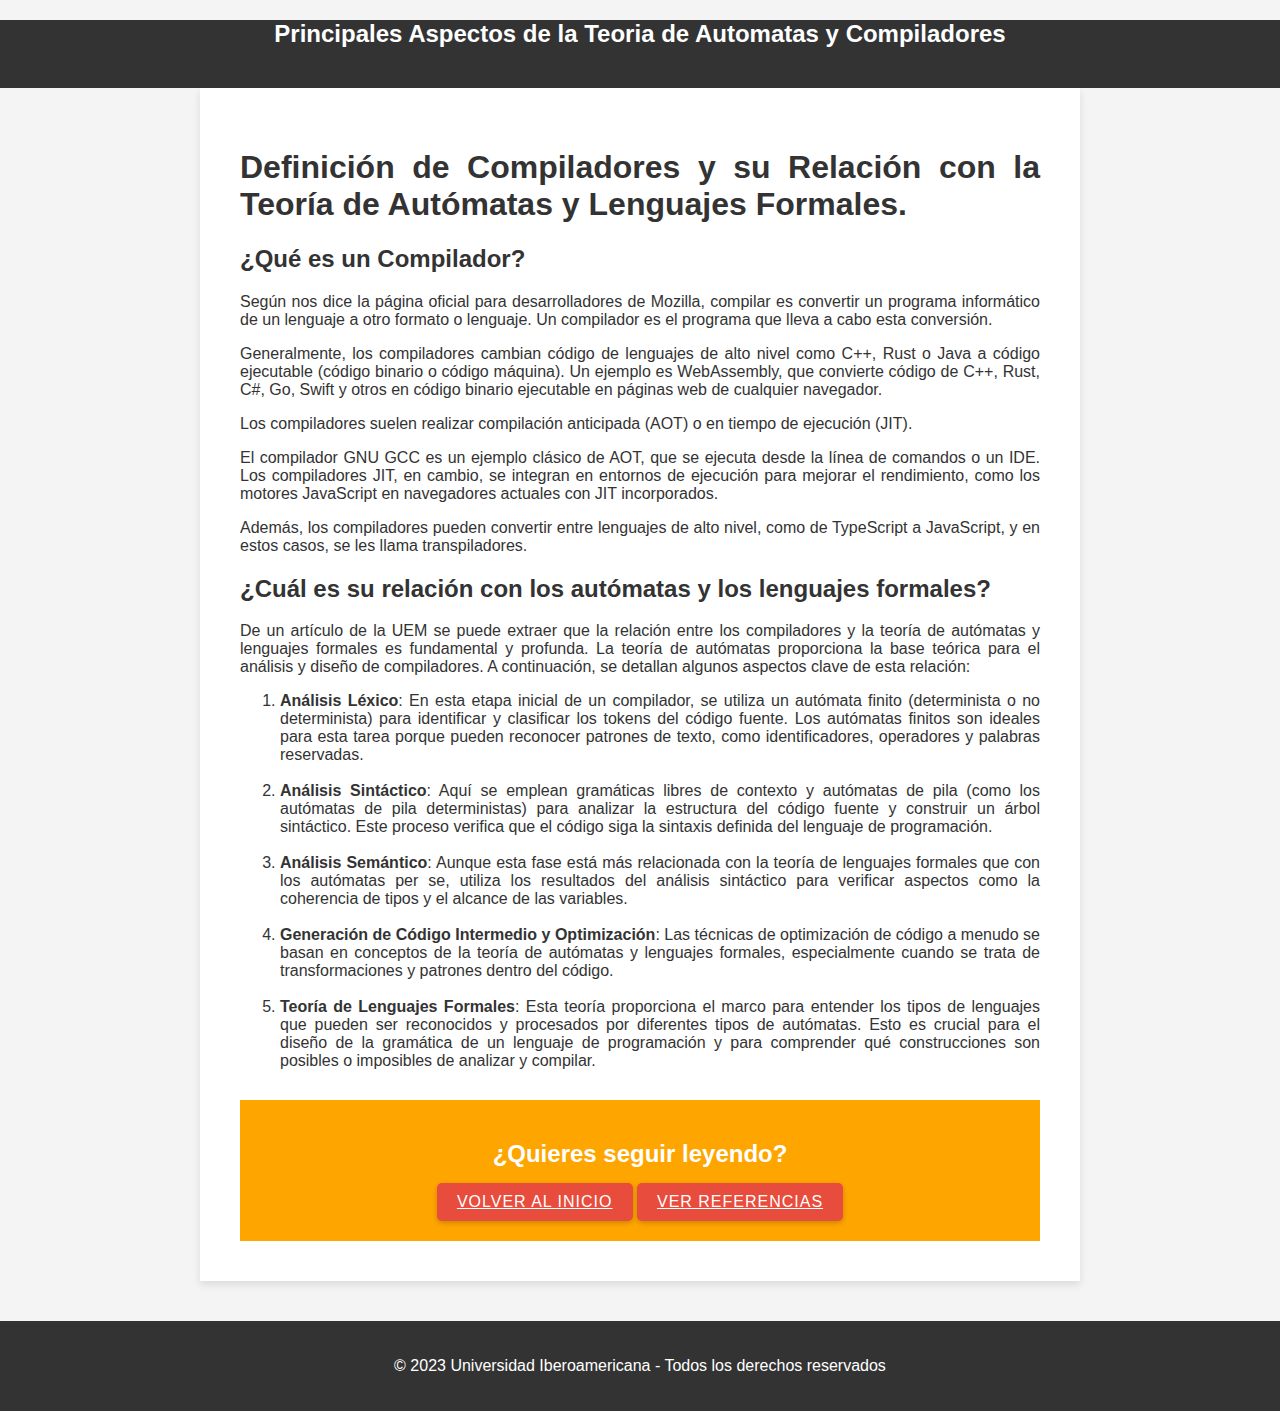
==== blog-01.html @ 4f0c4d95 "add actividad 13" ====
<!DOCTYPE html>
<html lang="es">

<head>
    <meta charset="UTF-8">
    <title>Teoría de Autómatas y Compiladores</title>
    <link rel="stylesheet" href="styles.css">
    <link rel="stylesheet" href="https://cdnjs.cloudflare.com/ajax/libs/font-awesome/5.15.1/css/all.min.css">
</head>
<header>
    <h2>Principales Aspectos de la Teoria de Automatas y Compiladores</h2>
</header>

<body>
    <div class="content-container">
        <h1>Definición de Compiladores y su Relación con la Teoría de Autómatas y Lenguajes Formales.</h1>

        <h2>¿Qué es un Compilador?</h2>
        <p>Según nos dice la página oficial para desarrolladores de Mozilla, compilar es convertir un programa informático de un lenguaje a otro formato o lenguaje. Un compilador es el programa que lleva a cabo esta conversión.</p>

        <p>Generalmente, los compiladores cambian código de lenguajes de alto nivel como C++, Rust o Java a código ejecutable (código binario o código máquina). Un ejemplo es WebAssembly, que convierte código de C++, Rust, C#, Go, Swift y otros en código binario ejecutable en páginas web de cualquier navegador.</p>

        <p>Los compiladores suelen realizar compilación anticipada (AOT) o en tiempo de ejecución (JIT).</p>

        <p>El compilador GNU GCC es un ejemplo clásico de AOT, que se ejecuta desde la línea de comandos o un IDE. Los compiladores JIT, en cambio, se integran en entornos de ejecución para mejorar el rendimiento, como los motores JavaScript en navegadores actuales con JIT incorporados.</p>

        <p>Además, los compiladores pueden convertir entre lenguajes de alto nivel, como de TypeScript a JavaScript, y en estos casos, se les llama transpiladores.</p>

        <h2>¿Cuál es su relación con los autómatas y los lenguajes formales?</h2>

        <p>De un artículo de la UEM se puede extraer que la relación entre los compiladores y la teoría de autómatas y lenguajes formales es fundamental y profunda. La teoría de autómatas proporciona la base teórica para el análisis y diseño de compiladores. A continuación, se detallan algunos aspectos clave de esta relación:</p>

        <ol>
            <li><strong>Análisis Léxico</strong>: En esta etapa inicial de un compilador, se utiliza un autómata finito (determinista o no determinista) para identificar y clasificar los tokens del código fuente. Los autómatas finitos son ideales para esta tarea porque pueden reconocer patrones de texto, como identificadores, operadores y palabras reservadas.</li>
            <br/>
            <li><strong>Análisis Sintáctico</strong>: Aquí se emplean gramáticas libres de contexto y autómatas de pila (como los autómatas de pila deterministas) para analizar la estructura del código fuente y construir un árbol sintáctico. Este proceso verifica que el código siga la sintaxis definida del lenguaje de programación.</li>
            <br/>
            <li><strong>Análisis Semántico</strong>: Aunque esta fase está más relacionada con la teoría de lenguajes formales que con los autómatas per se, utiliza los resultados del análisis sintáctico para verificar aspectos como la coherencia de tipos y el alcance de las variables.</li>
            <br/>
            <li><strong>Generación de Código Intermedio y Optimización</strong>: Las técnicas de optimización de código a menudo se basan en conceptos de la teoría de autómatas y lenguajes formales, especialmente cuando se trata de transformaciones y patrones dentro del código.</li>
            <br/>
            <li><strong>Teoría de Lenguajes Formales</strong>: Esta teoría proporciona el marco para entender los tipos de lenguajes que pueden ser reconocidos y procesados por diferentes tipos de autómatas. Esto es crucial para el diseño de la gramática de un lenguaje de programación y para comprender qué construcciones son posibles o imposibles de analizar y compilar.</li>
        </ol>
        <section class="cta-section">
            <h2>¿Quieres seguir leyendo?</h2>
            <a href="index.html" class="cta-button">Volver al inicio</a>
            <a href="blog-references.html" class="cta-button">Ver Referencias</a>
        </section>
    </div>
</body>
<script src="script.js"></script>
<footer>
    <p>&copy; 2023 Universidad Iberoamericana - Todos los derechos reservados</p>
</footer>

</html>
---- styles.css ----
body, html {
    height: 100%;
    margin: 0;
    font-family: 'Arial', sans-serif;
    background: #f4f4f4;
    color: #333;
}

header {
    background: #333;
    color: #fff;
    padding-bottom: 20px;
    text-align: center;
}

header .banner {
    width: 100%;
    height: 350px;
}

.title-section {
    text-align: center;
    padding: 20px;
}

.title-section h1 {
    margin: 0;
    color: #ffcc00; /* Adjust the color to match the banner */
    font-size: 2.5em;
}

.title-section h2 {
    margin: 5px 0;
    color: #ffffff;
    font-size: 1.5em;
}

.title-section p {
    margin: 5px 0;
    font-size: 1.2em;
}

.course-details {
    background: #ffffff;
    padding: 20px;
    text-align: center;
    margin: 20px auto;
    max-width: 800px;
    box-shadow: 0 2px 5px rgba(0,0,0,0.1);
}

.card-container {
    display: flex;
    flex-wrap: wrap;
    justify-content: space-around;
    padding: 0 20px;
}

.card {
    background-color: #fff;
    border: 1px solid #ddd;
    border-radius: 4px;
    width: calc(33.333% - 40px);
    margin: 20px;
    text-align: center;
    text-decoration: none;
    color: #333;
    box-shadow: 0 2px 5px
}

.scroll-down-button-container {
    text-align: center;
    margin: 20px 0; /* Adjust margin as needed */
}

.scroll-down-button {
    background-color: #0056b3; /* Adjust background color as needed */
    color: #fff;
    border: none;
    padding: 10px 20px;
    font-size: 1.2em;
    cursor: pointer;
    border-radius: 5px;
    transition: background-color 0.3s ease;
    outline: none; /* Removes the outline to make it look better */
}

.scroll-down-button:hover {
    background-color: #003d82; /* Darker shade for hover effect */
}


@keyframes bounce {
    0%, 20%, 50%, 80%, 100% {
        transform: translateY(0);
    }
    40% {
        transform: translateY(-10px);
    }
    60% {
        transform: translateY(-5px);
    }
}

.scroll-down-button {
    /* ... (rest of the .scroll-down-button styles) */
    animation: bounce 2s infinite;
}

/* General content container */
.content-container {
    max-width: 800px;
    margin: auto;
    padding: 40px;
    background: #fff;
    box-shadow: 0 4px 8px rgba(0, 0, 0, 0.1);
    text-align: justify;
}

/* Header styles */
header {
    position: relative;
    padding-bottom: 20px;
}

header h1 {
    color: #e74c3c; /* dark red */
    font-size: 2em;
    margin-bottom: 10px;
}

header p {
    font-size: 1em;
    line-height: 1.6;
    color: #555;
}

/* CTA Section styles */
.cta-section {
    background: #ffa500; /* orange background */
    padding: 20px;
    text-align: center;
    margin-top: 30px; /* space between text and CTA section */
}

.cta-section h2 {
    color: #fff;
    margin-bottom: 15px;
}

.cta-button {
    background-color: #e74c3c; /* dark red */
    color: #fff;
    border: none;
    padding: 10px 20px;
    font-size: 1em;
    cursor: pointer;
    border-radius: 5px;
    box-shadow: 0 2px 5px rgba(0, 0, 0, 0.2);
    transition: background-color 0.3s ease;
    text-transform: uppercase;
    letter-spacing: 1px;
    display: inline-block; /* for proper spacing */
    margin: 0 auto; /* horizontally center the button */
}

.cta-button:hover {
    background-color: #c0392b; /* darker red */
}

/* Social media styles */
.social-media {
    position: absolute;
    right: 0;
    top: 50px; /* adjust as needed */
}

.social-icon {
    margin: 0 10px;
    color: #333;
    text-decoration: none;
    font-size: 1.5em;
    transition: color 0.3s ease;
}

.social-icon:hover {
    color: #e74c3c; /* dark red */
}

/* Footer styles */
footer {
    text-align: center;
    padding: 20px 0;
    margin-top: 40px; /* space between sections and footer */
    background: #333;
    color: #fff;
}

/* Add any additional styles you need here */
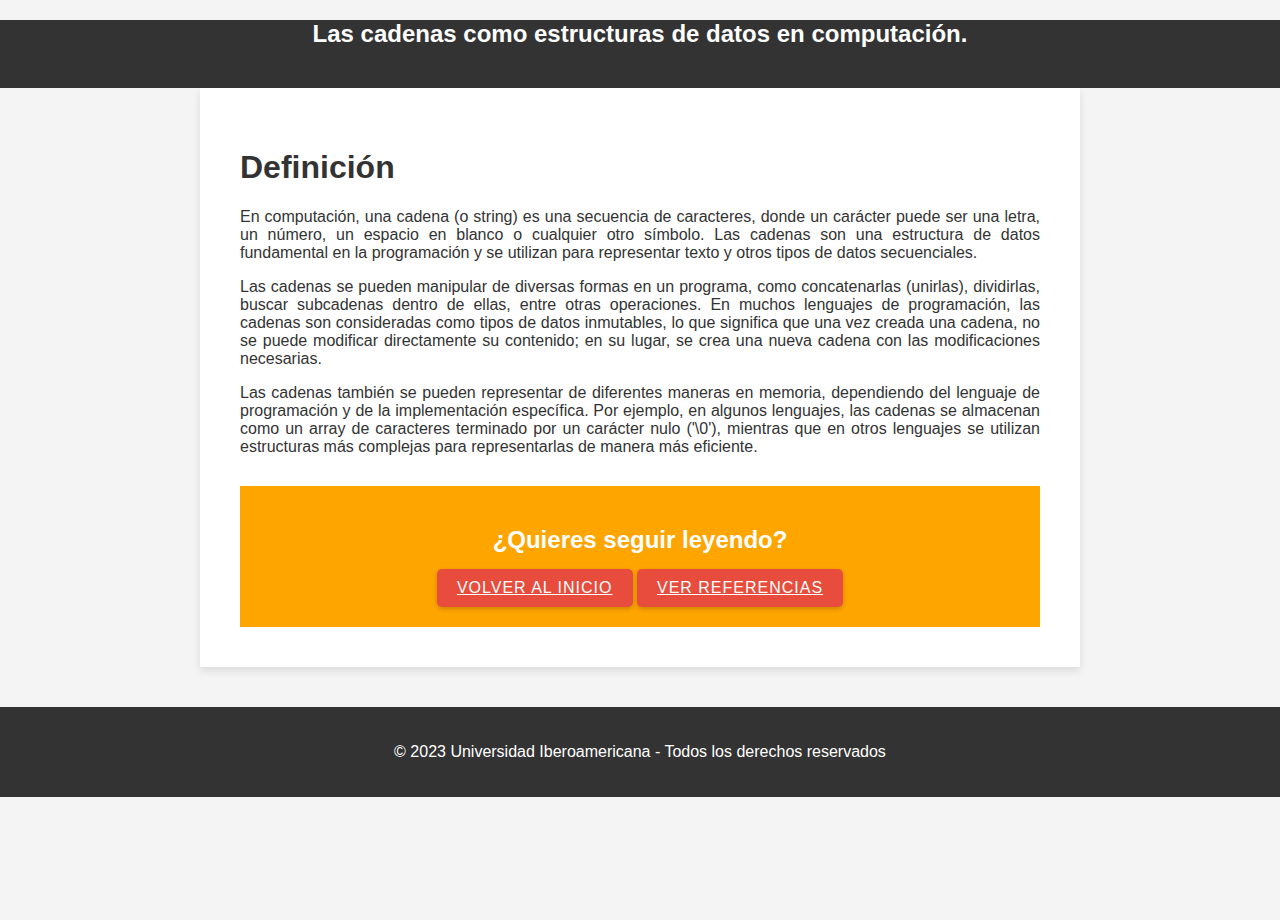
==== commit 51e25f97: "update blog 1" ====
--- a/blog-01.html
+++ b/blog-01.html
@@ -3,44 +3,24 @@
 
 <head>
     <meta charset="UTF-8">
-    <title>Teoría de Autómatas y Compiladores</title>
+    <title>ANÁLISIS Y DISEÑO DE ALGORITMOS</title>
     <link rel="stylesheet" href="styles.css">
     <link rel="stylesheet" href="https://cdnjs.cloudflare.com/ajax/libs/font-awesome/5.15.1/css/all.min.css">
 </head>
 <header>
-    <h2>Principales Aspectos de la Teoria de Automatas y Compiladores</h2>
+    <h2>Las cadenas como estructuras de datos en computación.</h2>
 </header>
 
 <body>
     <div class="content-container">
-        <h1>Definición de Compiladores y su Relación con la Teoría de Autómatas y Lenguajes Formales.</h1>
+        <h1>Definición</h1>
 
-        <h2>¿Qué es un Compilador?</h2>
-        <p>Según nos dice la página oficial para desarrolladores de Mozilla, compilar es convertir un programa informático de un lenguaje a otro formato o lenguaje. Un compilador es el programa que lleva a cabo esta conversión.</p>
+        <p>En computación, una cadena (o string) es una secuencia de caracteres, donde un carácter puede ser una letra, un número, un espacio en blanco o cualquier otro símbolo. Las cadenas son una estructura de datos fundamental en la programación y se utilizan para representar texto y otros tipos de datos secuenciales.</p>
 
-        <p>Generalmente, los compiladores cambian código de lenguajes de alto nivel como C++, Rust o Java a código ejecutable (código binario o código máquina). Un ejemplo es WebAssembly, que convierte código de C++, Rust, C#, Go, Swift y otros en código binario ejecutable en páginas web de cualquier navegador.</p>
+        <p>Las cadenas se pueden manipular de diversas formas en un programa, como concatenarlas (unirlas), dividirlas, buscar subcadenas dentro de ellas, entre otras operaciones. En muchos lenguajes de programación, las cadenas son consideradas como tipos de datos inmutables, lo que significa que una vez creada una cadena, no se puede modificar directamente su contenido; en su lugar, se crea una nueva cadena con las modificaciones necesarias.</p>
 
-        <p>Los compiladores suelen realizar compilación anticipada (AOT) o en tiempo de ejecución (JIT).</p>
+        <p>Las cadenas también se pueden representar de diferentes maneras en memoria, dependiendo del lenguaje de programación y de la implementación específica. Por ejemplo, en algunos lenguajes, las cadenas se almacenan como un array de caracteres terminado por un carácter nulo ('\0'), mientras que en otros lenguajes se utilizan estructuras más complejas para representarlas de manera más eficiente.</p>
 
-        <p>El compilador GNU GCC es un ejemplo clásico de AOT, que se ejecuta desde la línea de comandos o un IDE. Los compiladores JIT, en cambio, se integran en entornos de ejecución para mejorar el rendimiento, como los motores JavaScript en navegadores actuales con JIT incorporados.</p>
-
-        <p>Además, los compiladores pueden convertir entre lenguajes de alto nivel, como de TypeScript a JavaScript, y en estos casos, se les llama transpiladores.</p>
-
-        <h2>¿Cuál es su relación con los autómatas y los lenguajes formales?</h2>
-
-        <p>De un artículo de la UEM se puede extraer que la relación entre los compiladores y la teoría de autómatas y lenguajes formales es fundamental y profunda. La teoría de autómatas proporciona la base teórica para el análisis y diseño de compiladores. A continuación, se detallan algunos aspectos clave de esta relación:</p>
-
-        <ol>
-            <li><strong>Análisis Léxico</strong>: En esta etapa inicial de un compilador, se utiliza un autómata finito (determinista o no determinista) para identificar y clasificar los tokens del código fuente. Los autómatas finitos son ideales para esta tarea porque pueden reconocer patrones de texto, como identificadores, operadores y palabras reservadas.</li>
-            <br/>
-            <li><strong>Análisis Sintáctico</strong>: Aquí se emplean gramáticas libres de contexto y autómatas de pila (como los autómatas de pila deterministas) para analizar la estructura del código fuente y construir un árbol sintáctico. Este proceso verifica que el código siga la sintaxis definida del lenguaje de programación.</li>
-            <br/>
-            <li><strong>Análisis Semántico</strong>: Aunque esta fase está más relacionada con la teoría de lenguajes formales que con los autómatas per se, utiliza los resultados del análisis sintáctico para verificar aspectos como la coherencia de tipos y el alcance de las variables.</li>
-            <br/>
-            <li><strong>Generación de Código Intermedio y Optimización</strong>: Las técnicas de optimización de código a menudo se basan en conceptos de la teoría de autómatas y lenguajes formales, especialmente cuando se trata de transformaciones y patrones dentro del código.</li>
-            <br/>
-            <li><strong>Teoría de Lenguajes Formales</strong>: Esta teoría proporciona el marco para entender los tipos de lenguajes que pueden ser reconocidos y procesados por diferentes tipos de autómatas. Esto es crucial para el diseño de la gramática de un lenguaje de programación y para comprender qué construcciones son posibles o imposibles de analizar y compilar.</li>
-        </ol>
         <section class="cta-section">
             <h2>¿Quieres seguir leyendo?</h2>
             <a href="index.html" class="cta-button">Volver al inicio</a>
